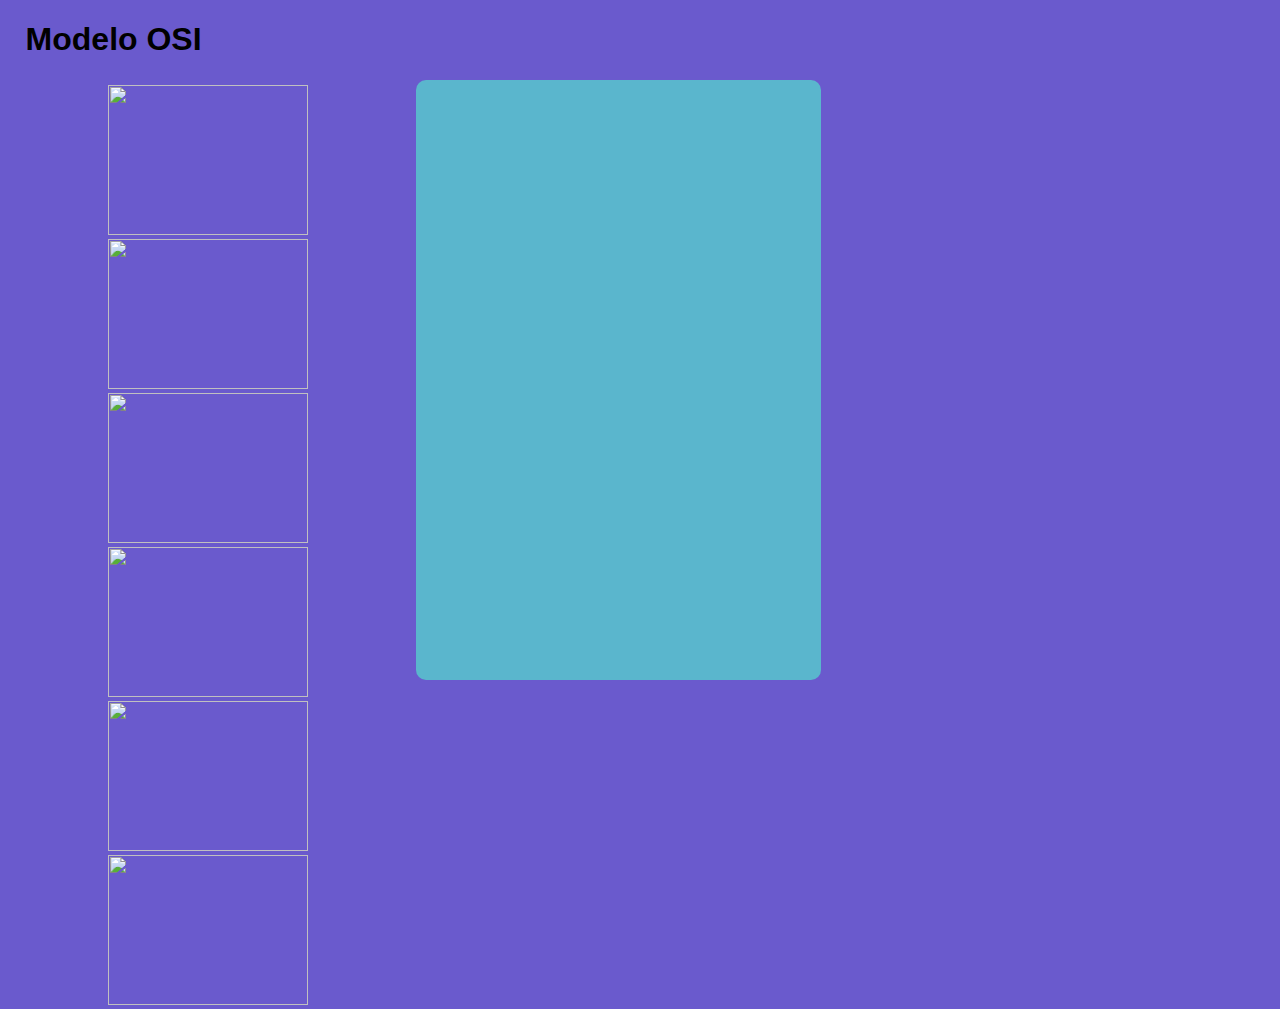
==== index.html @ 116bd42a "Selección de imagen capa 1" ====
<!DOCTYPE html>
<html lang="en">
<head>
    <meta charset="UTF-8">
    <meta name="viewport" content="width=device-width, initial-scale=1.0">
    <title>Document</title>
    <link rel="stylesheet" href="css/estilos.css">
</head>
<body>
    <h1>Modelo OSI</h1>    

    <div class="container">
        <div class="left">
            <center><a href="#" id="link1"><img src="img/Rj45.png" alt=""></a><br></center>
            <center><a href="#" id="link2"><img src="img/Capa2 switch.png" alt=""></a><br></center>
            <center><a href="#" id="link3"><img src="img/Capa 3 - Router.png" alt=""></a><br></center>
            <center><a href="#" id="link4"><img src="img/Capa4 protocolo-tcp.png" alt=""></a><br></center>
            <center><a href="#" id="link5"><img src="img/Capa5 Samba2.png" alt=""></a><br></center>
            <center><a href="#" id="link6"><img src="img/Capa 6 - Archivo ZIP.png" alt=""></a><br></center>
        </div>
        <div class="center" id="content"></div>
        <div class="right">
            <center><a href="#" id="link7"><img src="img/foxcapa7.png" alt=""></a><br></center>
        </div>
    </div>

    <script>
        document.addEventListener('DOMContentLoaded', function() {
            const links = document.querySelectorAll('.left a, .right a');
            
            links.forEach(link => {
                link.addEventListener('click', function(e) {
                    e.preventDefault();
                    
                    links.forEach(link => link.querySelector('img').classList.remove('selected'));
                    
                    const img = this.querySelector('img');
                    img.classList.toggle('selected');
                    
                    const href = this.getAttribute('href');
                    if (href !== '#') {
                        loadContent(href);
                    }
                });
            });
            
            document.getElementById('link1').addEventListener('click', function(e) {
                e.preventDefault();
                loadContent('capa1.html');
            });
            // document.getElementById('link2').addEventListener('click', function(e) {
            //     e.preventDefault();
            //     loadContent('capa2.html');
            // });
            // document.getElementById('link3').addEventListener('click', function(e) {
            //     e.preventDefault();
            //     loadContent('capa3.html');
            // });
            // document.getElementById('link4').addEventListener('click', function(e) {
            //     e.preventDefault();
            //     loadContent('capa4.html');
            // });
            // document.getElementById('link5').addEventListener('click', function(e) {
            //     e.preventDefault();
            //     loadContent('capa5.html');
            // });
            // document.getElementById('link6').addEventListener('click', function(e) {
            //     e.preventDefault();
            //     loadContent('capa6.html');
            // });
            // document.getElementById('link7').addEventListener('click', function(e) {
            //     e.preventDefault();
            //     loadContent('capa7.html');
            // });

            function loadContent(url) {
                fetch(url)
                    .then(response => response.text())
                    .then(data => {
                        document.getElementById('content').innerHTML = data;
                    })
                    .catch(error => console.error('Error loading content:', error));
            }
        });
    </script>
</body>
</html>
---- css/estilos.css ----
body {
    background: slateblue;
    margin: 0;
    padding: 0;
    font-family: Arial, sans-serif;
    /* color: white; Añade esto si quieres que el texto sea blanco para mayor contraste */
}
h1{
    margin-left: 2%;
}
.container{
    width: 99%;
    height: 700px;
    background: slateblue;
    margin-bottom: 10px;
    margin-top: 10px;
}

.left{
    width: 32%;
    height: 600px;
    background: slateblue;
    margin: 5px;
    border-top: 25px;
    float: left;
}

.center{
    width: 32%;
    height: 600px;
    background: rgb(90, 182, 205);
    float: left;
    border-radius: 10px;
}

.rigth{
    width: 32%;
    height: 600px;
    background: slateblue;
    margin: 5px;
    float: left;
}

.left img{
    width: 200px;
    height: 150px;
    align-items: center;
}

.selected {
    border: 3px solid rgb(62, 55, 108);
    border-radius: 10px;
}
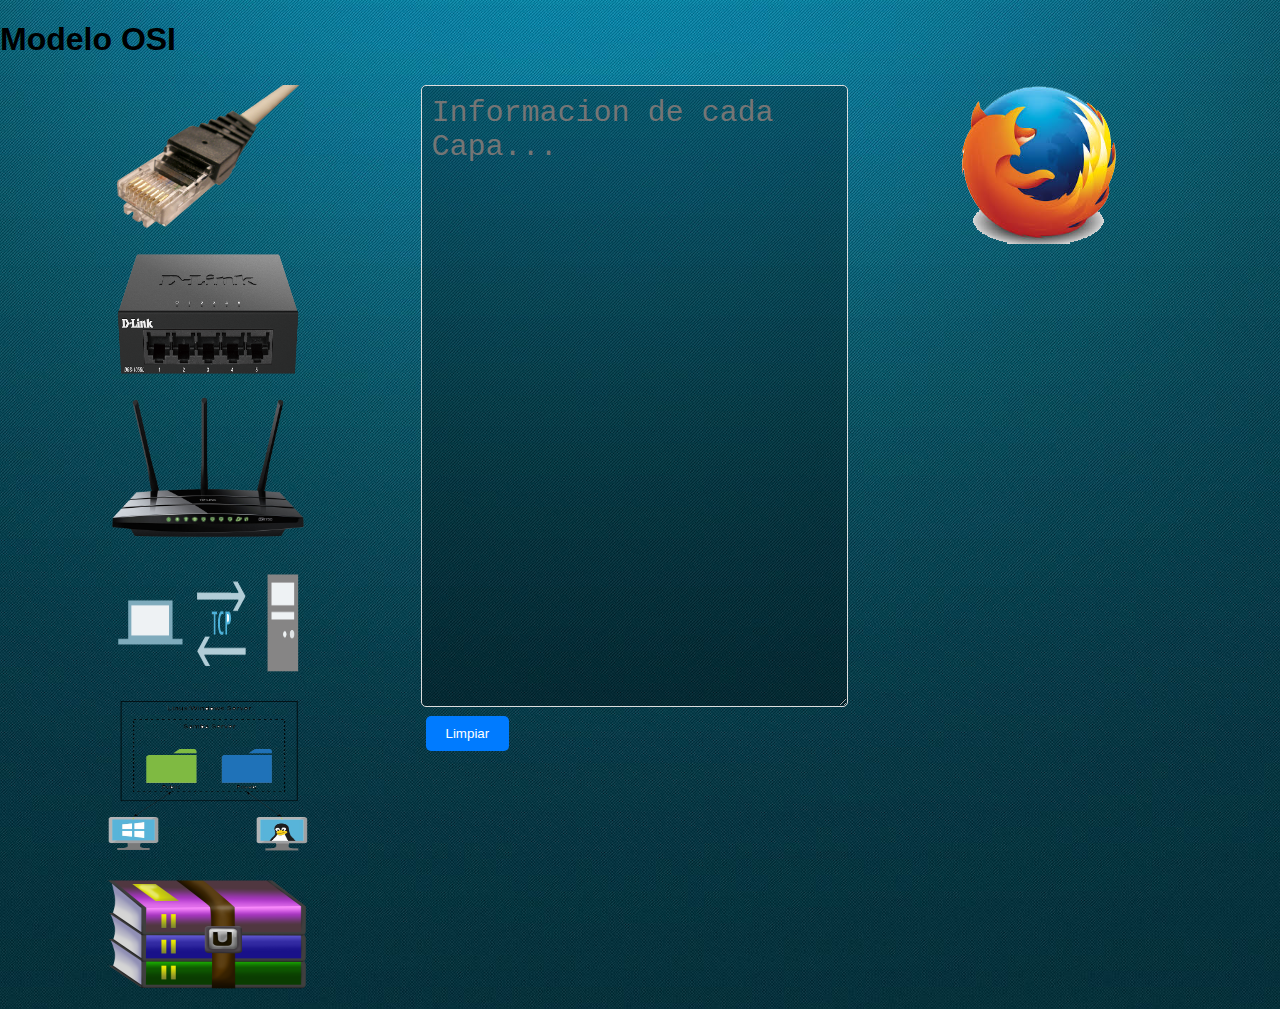
==== commit a20da00f: "Segunda version" ====
--- a/index.html
+++ b/index.html
@@ -11,77 +11,27 @@
 
     <div class="container">
         <div class="left">
-            <center><a href="#" id="link1"><img src="img/Rj45.png" alt=""></a><br></center>
-            <center><a href="#" id="link2"><img src="img/Capa2 switch.png" alt=""></a><br></center>
-            <center><a href="#" id="link3"><img src="img/Capa 3 - Router.png" alt=""></a><br></center>
-            <center><a href="#" id="link4"><img src="img/Capa4 protocolo-tcp.png" alt=""></a><br></center>
-            <center><a href="#" id="link5"><img src="img/Capa5 Samba2.png" alt=""></a><br></center>
-            <center><a href="#" id="link6"><img src="img/Capa 6 - Archivo ZIP.png" alt=""></a><br></center>
+            <center><a href="#" onclick="capa1()"><img src="img/Rj45.png" alt=""></a><br></center>
+            <center><a href="#" onclick="capa2()"><img src="img/Capa2 switch.png" alt=""></a><br></center>
+            <center><a href="#" onclick="capa3()"><img src="img/Capa3 router.png" alt=""></a><br></center>
+            <center><a href="#" onclick="capa4()"><img src="img/Capa4 protocolo-tcp.png" alt=""></a><br></center>
+            <center><a href="#" onclick="capa5()"><img src="img/Capa5 Samba2.png" alt=""></a><br></center>
+            <center><a href="#" onclick="capa6()"><img src="img/capa 6 rar.png" alt=""></a><br></center>
         </div>
-        <div class="center" id="content"></div>
-        <div class="right">
-            <center><a href="#" id="link7"><img src="img/foxcapa7.png" alt=""></a><br></center>
+
+        <div class="center">
+            <textarea id="infoBox" placeholder="Informacion de cada Capa..."></textarea>
+            <button class="button1" onclick="borrar()">Limpiar</button>
+        </div>
+
+        <div class="rigth">
+            <center><a href="#" onclick="capa7()"><img src="img/foxcapa7.png" alt=""></a><br></center>
+            
         </div>
     </div>
 
-    <script>
-        document.addEventListener('DOMContentLoaded', function() {
-            const links = document.querySelectorAll('.left a, .right a');
-            
-            links.forEach(link => {
-                link.addEventListener('click', function(e) {
-                    e.preventDefault();
-                    
-                    links.forEach(link => link.querySelector('img').classList.remove('selected'));
-                    
-                    const img = this.querySelector('img');
-                    img.classList.toggle('selected');
-                    
-                    const href = this.getAttribute('href');
-                    if (href !== '#') {
-                        loadContent(href);
-                    }
-                });
-            });
-            
-            document.getElementById('link1').addEventListener('click', function(e) {
-                e.preventDefault();
-                loadContent('capa1.html');
-            });
-            // document.getElementById('link2').addEventListener('click', function(e) {
-            //     e.preventDefault();
-            //     loadContent('capa2.html');
-            // });
-            // document.getElementById('link3').addEventListener('click', function(e) {
-            //     e.preventDefault();
-            //     loadContent('capa3.html');
-            // });
-            // document.getElementById('link4').addEventListener('click', function(e) {
-            //     e.preventDefault();
-            //     loadContent('capa4.html');
-            // });
-            // document.getElementById('link5').addEventListener('click', function(e) {
-            //     e.preventDefault();
-            //     loadContent('capa5.html');
-            // });
-            // document.getElementById('link6').addEventListener('click', function(e) {
-            //     e.preventDefault();
-            //     loadContent('capa6.html');
-            // });
-            // document.getElementById('link7').addEventListener('click', function(e) {
-            //     e.preventDefault();
-            //     loadContent('capa7.html');
-            // });
+    
 
-            function loadContent(url) {
-                fetch(url)
-                    .then(response => response.text())
-                    .then(data => {
-                        document.getElementById('content').innerHTML = data;
-                    })
-                    .catch(error => console.error('Error loading content:', error));
-            }
-        });
-    </script>
+    <script src="js/script.js"></script>
 </body>
-</html>
+</html>--- a/css/estilos.css
+++ b/css/estilos.css
@@ -1,25 +1,20 @@
 body {
-    background: slateblue;
+    background-image: url(../img/fondo3.jpeg);
+    background-position: 50%;
+    background-repeat: no-repeat;
     margin: 0;
     padding: 0;
     font-family: Arial, sans-serif;
-    /* color: white; Añade esto si quieres que el texto sea blanco para mayor contraste */
-}
-h1{
-    margin-left: 2%;
 }
 .container{
     width: 99%;
     height: 700px;
-    background: slateblue;
     margin-bottom: 10px;
-    margin-top: 10px;
 }
 
 .left{
     width: 32%;
     height: 600px;
-    background: slateblue;
     margin: 5px;
     border-top: 25px;
     float: left;
@@ -28,15 +23,13 @@
 .center{
     width: 32%;
     height: 600px;
-    background: rgb(90, 182, 205);
+    margin: 5px;
     float: left;
-    border-radius: 10px;
 }
 
 .rigth{
     width: 32%;
     height: 600px;
-    background: slateblue;
     margin: 5px;
     float: left;
 }
@@ -44,11 +37,47 @@
 .left img{
     width: 200px;
     height: 150px;
-    align-items: center;
+
 }
 
-.selected {
-    border: 3px solid rgb(62, 55, 108);
-    border-radius: 10px;
+.left img:hover{
+    border-radius: 5px;
+    border: 1px solid rgba(0, 0, 0, 0.3); /* Color y grosor del borde */
+    border-radius: 10px;      /* Bordes redondeados (opcional) */
+    padding: 5px; 
 }
 
+.rigth img:hover{
+    border-radius: 5px;
+    border: 1px solid rgba(0, 0, 0, 0.3); /* Color y grosor del borde */
+    border-radius: 10px;      /* Bordes redondeados (opcional) */
+    padding: 5px; 
+}
+
+
+
+textarea{
+    background: rgba(0, 0, 0, 0.3);
+    width: 100%;
+    height: 600px;
+    padding: 10px;
+    border: 1px solid #ddd;
+    border-radius: 5px;
+    resize: vertical;
+    color: #FFF;
+    font-size: 30px;
+}
+
+.button1{
+    padding: 10px 20px;
+    margin: 5px;
+    cursor: pointer;
+    background-color: #007BFF;
+    color: white;
+    border: none;
+    border-radius: 5px;
+}
+
+.button1:hover{
+    background-color: #0056b3;
+}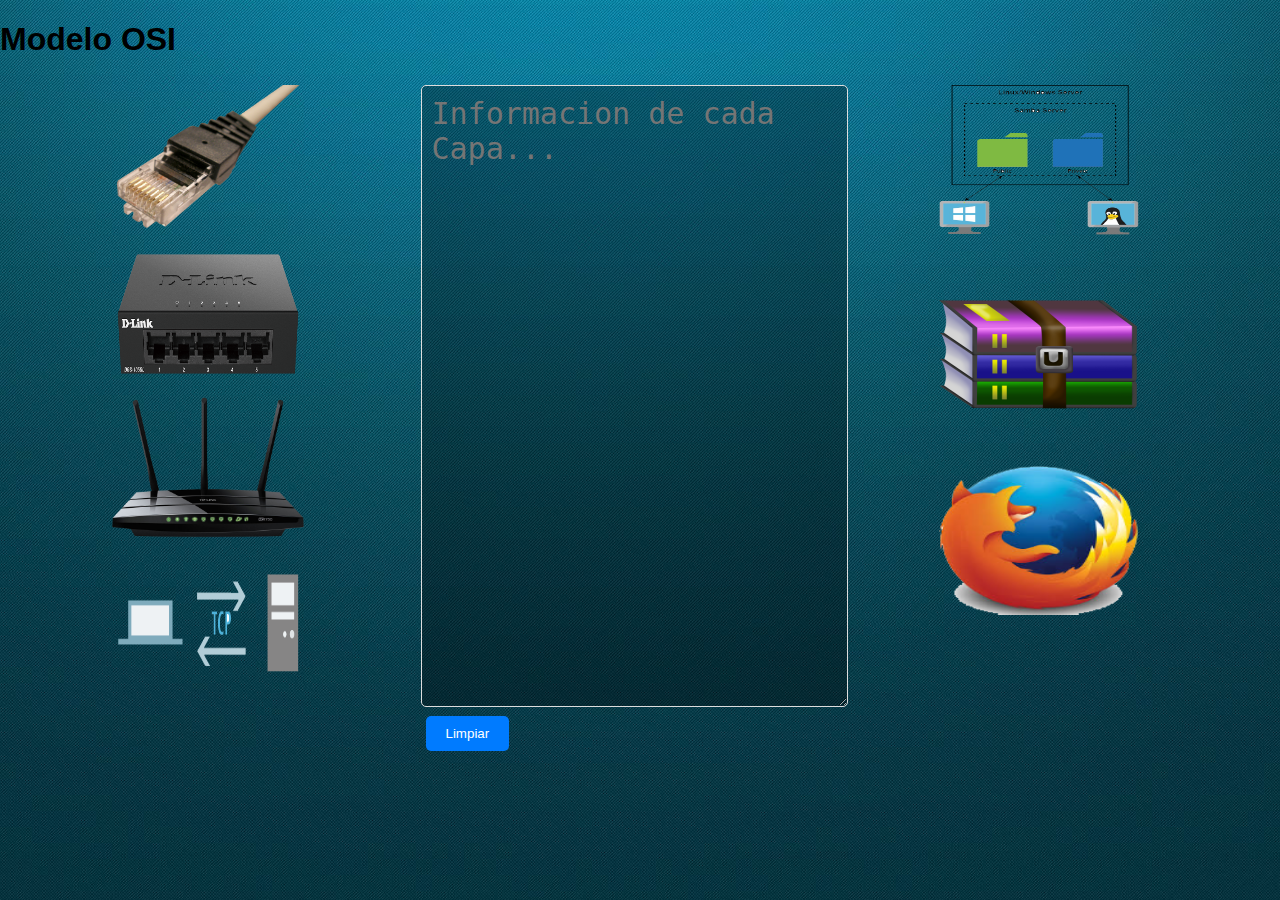
==== commit 53e29074: "cambios" ====
--- a/index.html
+++ b/index.html
@@ -15,8 +15,7 @@
             <center><a href="#" onclick="capa2()"><img src="img/Capa2 switch.png" alt=""></a><br></center>
             <center><a href="#" onclick="capa3()"><img src="img/Capa3 router.png" alt=""></a><br></center>
             <center><a href="#" onclick="capa4()"><img src="img/Capa4 protocolo-tcp.png" alt=""></a><br></center>
-            <center><a href="#" onclick="capa5()"><img src="img/Capa5 Samba2.png" alt=""></a><br></center>
-            <center><a href="#" onclick="capa6()"><img src="img/capa 6 rar.png" alt=""></a><br></center>
+            
         </div>
 
         <div class="center">
@@ -25,8 +24,10 @@
         </div>
 
         <div class="rigth">
-            <center><a href="#" onclick="capa7()"><img src="img/foxcapa7.png" alt=""></a><br></center>
             
+            <center><a href="#" onclick="capa5()"><img src="img/Capa5 Samba2.png" alt=""></a><br><br><br></center>
+            <center><a href="#" onclick="capa6()"><img src="img/capa 6 rar.png" alt=""></a><br><br><br></center>
+            <center><a href="#" onclick="capa7()"><img src="img/foxcapa7.png" alt=""></a><br><br><br></center>
         </div>
     </div>
 
--- a/css/estilos.css
+++ b/css/estilos.css
@@ -40,17 +40,22 @@
 
 }
 
+.rigth img{
+    width: 200px;
+    height: 150px;
+}
+
 .left img:hover{
     border-radius: 5px;
-    border: 1px solid rgba(0, 0, 0, 0.3); /* Color y grosor del borde */
-    border-radius: 10px;      /* Bordes redondeados (opcional) */
+    border: 1px solid rgba(0, 0, 0, 0.3); 
+    border-radius: 10px;     
     padding: 5px; 
 }
 
 .rigth img:hover{
     border-radius: 5px;
-    border: 1px solid rgba(0, 0, 0, 0.3); /* Color y grosor del borde */
-    border-radius: 10px;      /* Bordes redondeados (opcional) */
+    border: 1px solid rgba(0, 0, 0, 0.3); 
+    border-radius: 10px;      
     padding: 5px; 
 }
 
